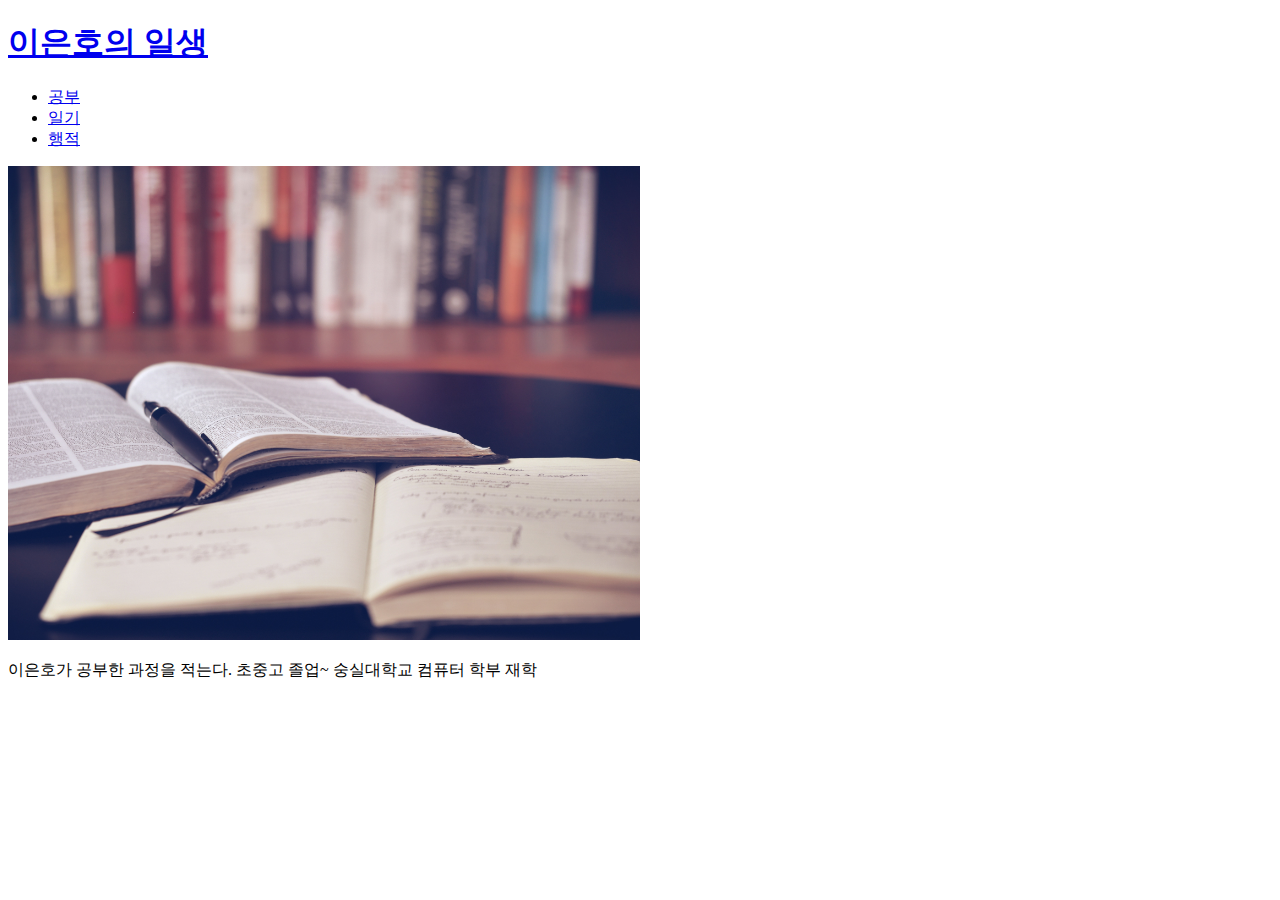
==== 1.html @ 3463b511 "웹사이트 시작" ====
<!doctype html>
<html>
    <head>
        <title>이은호의 일생</title>
        <meta charset="UTF-8">
    </head>
    <body>
        <h1><a href="index.html">이은호의 일생</a></h1>
        <ul>
            <li><a href="1.html">공부</a></li>
            <li><a href="2.html">일기</a></li>
            <li><a href="3.html">행적</a></li>
        </ul>
        <img src="study.jpg" width="50%">
        <p>
            이은호가 공부한 과정을 적는다.
            초중고 졸업~
            숭실대학교 컴퓨터 학부 재학
        </p>
    </body>
</html>
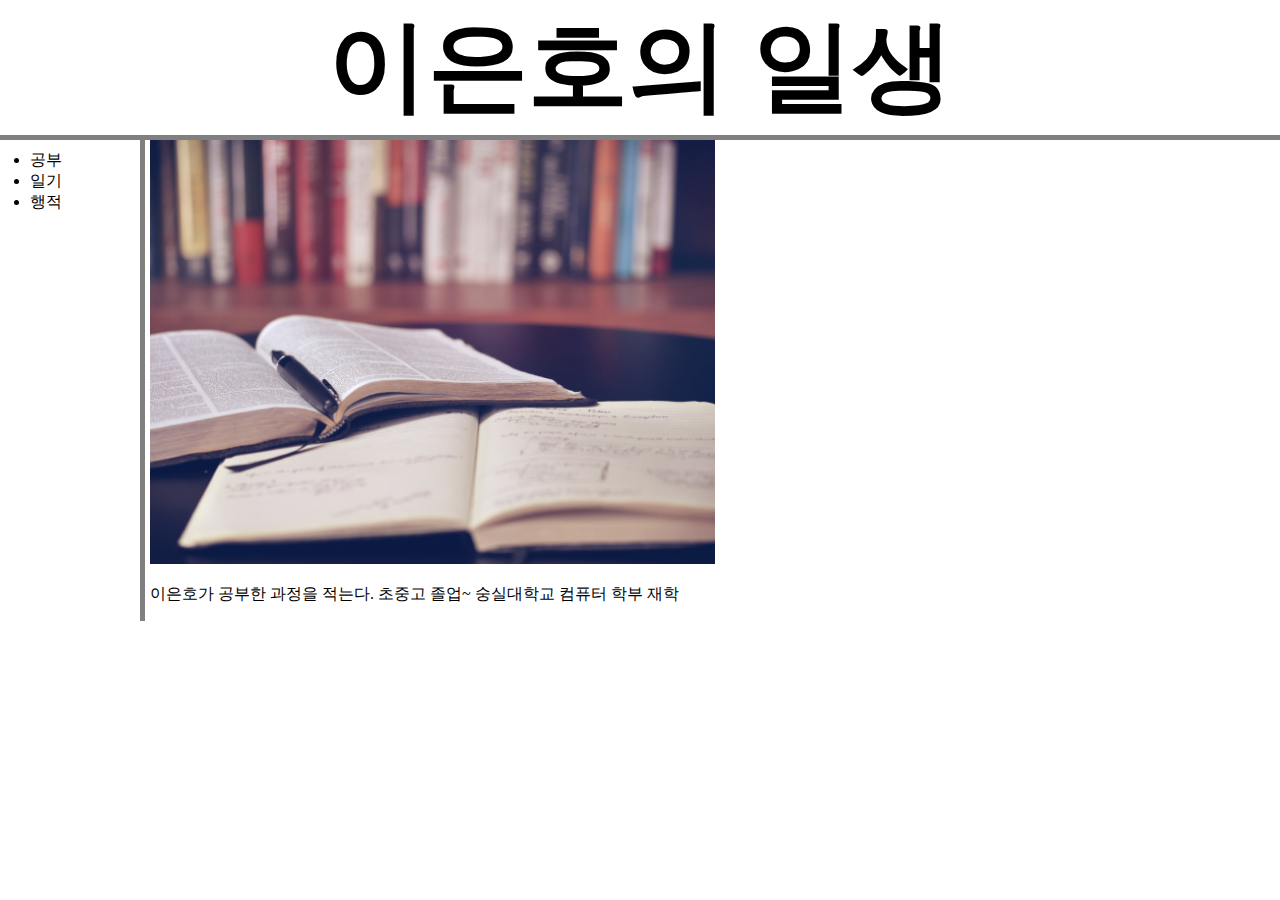
==== commit d9ed9f2c: "css 보완" ====
--- a/1.html
+++ b/1.html
@@ -3,19 +3,26 @@
     <head>
         <title>이은호의 일생</title>
         <meta charset="UTF-8">
+        <link rel="stylesheet" href="style.css">
+
     </head>
     <body>
         <h1><a href="index.html">이은호의 일생</a></h1>
-        <ul>
-            <li><a href="1.html">공부</a></li>
-            <li><a href="2.html">일기</a></li>
-            <li><a href="3.html">행적</a></li>
-        </ul>
-        <img src="study.jpg" width="50%">
-        <p>
-            이은호가 공부한 과정을 적는다.
-            초중고 졸업~
-            숭실대학교 컴퓨터 학부 재학
-        </p>
+        <div id="grid">
+            <ul>
+                <li><a href="1.html">공부</a></li>
+                <li><a href="2.html">일기</a></li>
+                <li><a href="3.html">행적</a></li>
+            </ul>
+            <div>
+                <img src="study.jpg" width="50%">
+                <p>
+                    이은호가 공부한 과정을 적는다.
+                    초중고 졸업~
+                    숭실대학교 컴퓨터 학부 재학
+                </p>
+            </div>
+        </div>
+        
     </body>
 </html>
--- a/style.css
+++ b/style.css
@@ -0,0 +1,42 @@
+body {
+    margin: 0;
+}
+a {
+    text-decoration: none;
+    color: black;
+}
+
+h1 {
+    font-size:100px;
+    text-align: center;
+    border-bottom : 5px solid gray;
+    margin: 0;
+}
+#grid {
+    display: grid;
+    grid-template-columns: 150px 1fr;
+}
+#grid ul {
+    border-right : 5px solid gray;
+    margin: 0;
+    padding :10px 10px 10px 30px;
+    width : 100px;
+}
+#article {
+    padding-left : 25px; 
+}
+@media(max-width:700px){
+    h1{
+        font-size:30px;
+
+    }
+    #grid{
+        display:block;
+    }
+    #grid ul{
+        border-right:none;
+    }
+    h1 {
+        border-bottom : none;
+    }
+}
